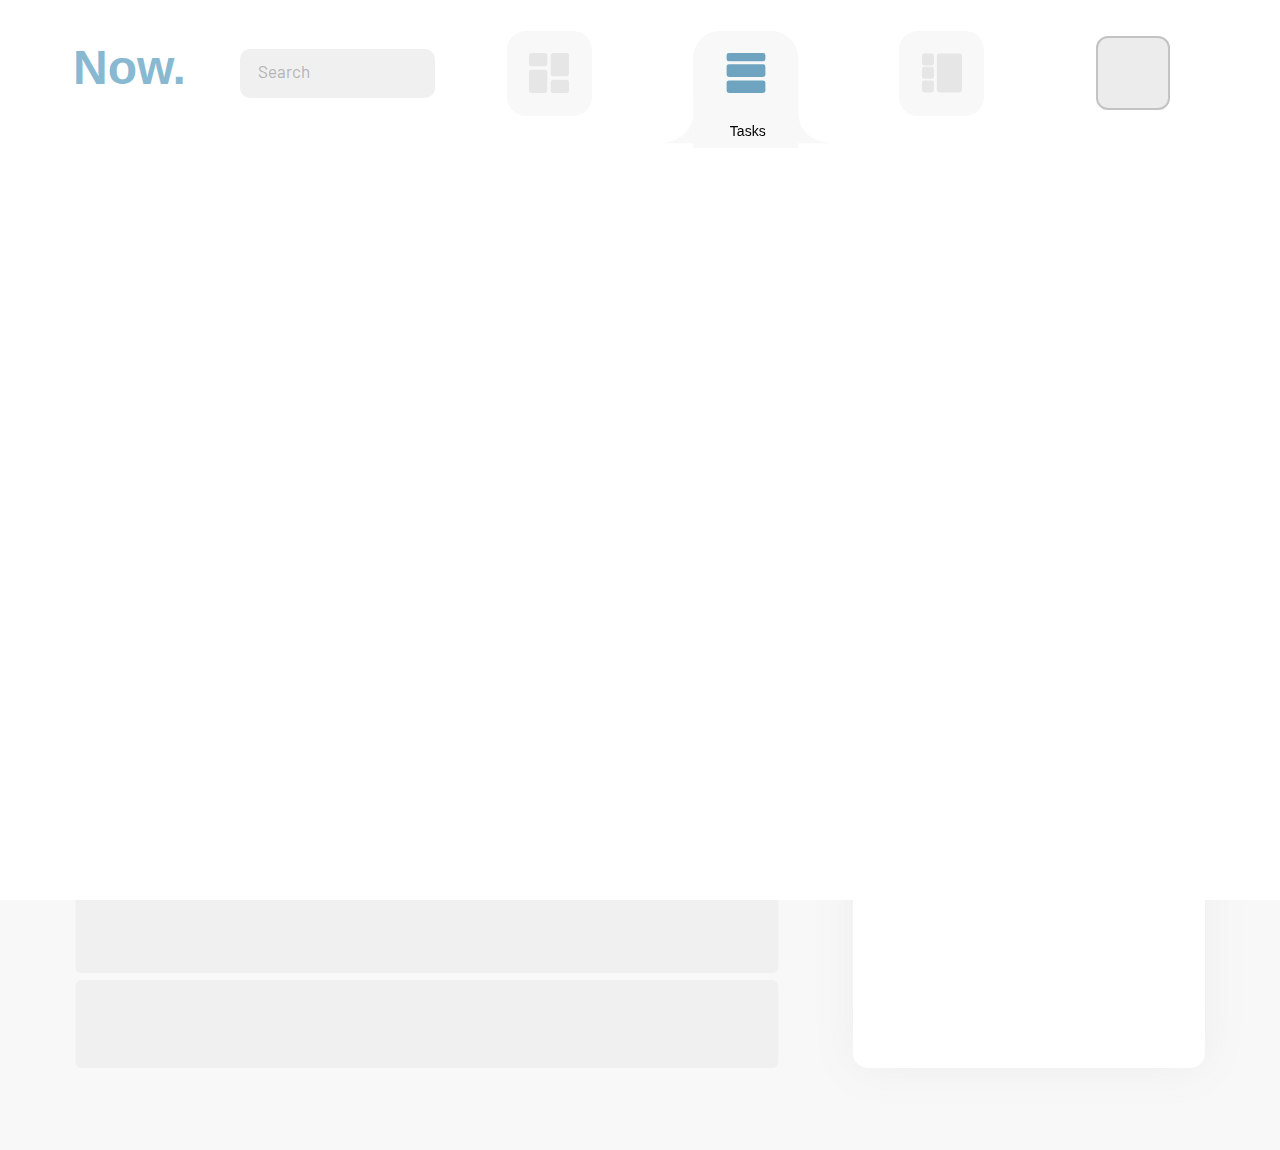
==== tasks.html @ ebd908bd "File system Works?" ====
<!DOCTYPE html>
<html lang="en">
<head>
    <meta charset="UTF-8">
    <meta name="viewport" content="width=device-width, initial-scale=1.0">
    <title>Tasks</title>

    <link rel="stylesheet" href="/public/CSS/tasks.css" type="text/css">
    <link rel="stylesheet" href="https://use.typekit.net/weo2jia.css">
    <link href="https://fonts.googleapis.com/css2?family=Barlow:wght@100;200;300;400;500;600;700;800&display=swap" rel="stylesheet">
</head>
<body>
    
    
    <main>
        <section>
            <div id="pageTopContainer">
                <div id="pageTopContent">
                    <h1 id="companyName">Now.</h1>

                    <input id="searchPage" placeholder="Search">

                    <div id="navIconsGrid">

                        <div id="dashboardIconContainer" onclick="toPage('index')" class="nav-Icons-Containers">
                            <div id="dashboardIcon" class="navIcons"></div>
                        </div>

                        <div id="taskIconContainer" onclick="toPage('tasks')">
                            <svg id="taskIcon" class="navIcons" xmlns="http://www.w3.org/2000/svg" width="65" height="67" viewBox="0 0 65 67"><g transform="translate(-0.435 0.485)"><rect class="a" width="65" height="21" rx="4" transform="translate(0.435 45.515)"/><rect class="a" width="65" height="21" rx="4" transform="translate(0.435 18.515)"/><rect class="a" width="65" height="14" rx="4" transform="translate(0.435 -0.485)"/></g></svg>
                            <img id="invertNav" src="/Imgs/iconsNav/Invert.svg"/>

                            <p id="dashboardNavText">Tasks</p>
                        </div>

                        <div id="remindersIconContainer" onclick="toPage('reminders')" class="nav-Icons-Containers">
                            <img src="/Imgs/iconsNav/Group 28.svg" class="navIcons"/>
                        </div>
                        
                    </div>

                    <div id="userProfile"></div>

                </div>
            </div>
        </section>  


        <section>
            <div id="graySection">
                <div id="grayContent">
                    <div id="title-view-options">
                        <h1 id="mainTitle">Tasks</h1>

                        <div class="task-view-options-cont"></div>

                        <div class="cont-task-add-button">
                            <button class='button-task-add'>
                                <img id="img-plus-icon"  src="https://img.icons8.com/metro/26/000000/plus-math.png"/>
                            </button>
                            <button class="add-Task-Click">Add Task</button>
                        </div>
                    </div>

                    <div id="row1">
                        <div id="mainCardRow1" class="row1">

                            <div id="mainCardRow1ViewOptions">
                                <div></div>
                                <div></div>
                            </div>

                            <div id="userTasks">
                                <div id="taskContainer1">
                                    <h1 id="taskTitle1"><b>Study</b> for my <b>upcoming exam</b></h1>
                                    <div class="task-attachments">
                                        <img src="/Imgs/attach-icons/dark-green.svg" alt="" class="attachment-icon"/>
                                        <p>3</p>
                                    </div>

                                    <div></div>

                                    <div id="taskDue1" class="task-due">Dec. 20</div>
                                    <div class="task-status1"  id="taskstatus1">Done</div>
                                </div>
                                <div id="taskContainer2" class="unfocused-user-task">
                                    <div id="taskTitle2"></div>
                                    <div id="taskDue2"></div>
                                    <div id="taskstatus2"></div>
                                </div>
                                <div id="taskContainer3" class="unfocused-user-task">
                                    <div id="taskTitle3"></div>
                                    <div id="taskDue3"></div>
                                    <div id="taskstatus3"></div>
                                </div>
                                <div id="taskContainer4" class="unfocused-user-task">
                                    <div id="taskTitle4"></div>
                                    <div id="taskDue4"></div>
                                    <div id="taskstatus4"></div>
                                </div>
                                <div id="taskContainer5" class="unfocused-user-task">
                                    <div id="taskTitle5"></div>
                                    <div id="taskDue5"></div>
                                    <div id="taskstatus5"></div>
                                </div>
                                <div id="taskContainer6" class="unfocused-user-task">
                                    <div id="taskTitle6"></div>
                                    <div id="taskDue6"></div>
                                    <div id="taskstatus6"></div>
                                </div>
                                <div id="taskContainer7" class="unfocused-user-task">
                                    <div id="taskTitle7"></div>
                                    <div id="taskDue7"></div>
                                    <div id="taskstatus7"></div>
                                </div>
                                <div id="taskContainer8" class="unfocused-user-task">
                                    <div id="taskTitle8"></div>
                                    <div id="taskDue8"></div>
                                    <div id="taskstatus8"></div>
                                </div>
                            </div>

                        </div>

                        <div id="subCardRow1" class="row1">
                            <div class="user-task-title-container">
                                <h1 id="userSelectedTaskTitle">Study for my upcoming exam</h1>
                            </div>


                            <h1 id="userSelectedTaskDesc">Description</h1>
                            <div class="user-task-desc-container">
                                <p>Study for math exam, 12/11/20. Mix of multiple choice 
                                    and some writing. Must show all work, clearly 
                                    visible and legible. 
                                    <br> <br>
                                    The quizlet is older 
                                    and might not have all content. Reference the 
                                    Desmos for examples and pointers. Textbook is current.
                                </p>
                            </div>


                            <h1 id="userSelectedTaskAttach">Attachments</h1>
                            <div id="user-task-attachments">
                                
                            </div>
                        </div>
                    </div>

                </div>
            </div>
        </section>   
    </main>

    <div class="curtain-transition">
        <div class="loading-for-user"></div>
    </div>

</body>
<script src="/public/JS/tasks.js"></script>
</html>
---- public/CSS/tasks.css ----
#pageTopContainer {
    top: 10px;
    left: 10px;
    right: 10px;

    width: 100%;
    height: 130px;
}

#pageTopContent {
    position: relative;

    left: 65px;

    width: calc(100% - 130px);
    height: 100%;

    display: grid;
    grid-template-columns: 1fr 1.3fr 4fr 1fr;
    grid-template-rows: 1fr;
    grid-column-gap: 20px;
    grid-row-gap: 0px;
}

#pageTopContent > h1 {
    font-family: brandon-grotesque, sans-serif;
    font-size: 48px;

    color: #89B9D1;

    grid-area: 1 / 1 / 2 / 2;
}
::placeholder { /* Chrome, Firefox, Opera, Safari 10.1+ */
    color: #B4B4B4;
    opacity: 1; /* Firefox */

    font-size: 17px;
  }
#searchPage {
    font-family: 'Barlow', sans-serif;
    grid-area: 1 / 2 / 2 / 3;

    margin: auto;

    background: #F0F0F0 0% 0% no-repeat padding-box;
    border-radius: 10px;
    border: none;

    color: #B4B4B4;

    height: 47px;
    width: 100%;

    text-indent: 1rem;
}
#searchPage:focus {
    transition: 0.02s ease-in-out;
    border: #b4b4b4 solid 2px;
    outline: none;
}

#navIconsGrid {
    grid-area: 1 / 3 / 2 / 4;
    margin: auto;

    height: 100%;
    width: 100%;

    display: grid;

    grid-template-columns: repeat(3, 1fr);
    grid-template-rows: 1fr;
    grid-column-gap: 0px;
    grid-row-gap: 0px;
}

#navIconsGrid > div {
    height: 85px;
    background-color: #F8F8F8;

}
.nav-Icons-Containers {
    margin: auto;
    border-radius: 19px;
    width: 85px;
}
.navIcons {
    position: relative;
    left: 50%;
    top: 50%;
    transform: translate(-50%, -50%);

    width: calc(100% - 45px);
    height: calc(100% - 45px);

    z-index: 2;

    transition: cubic-bezier(.31, .05, .98, .94) 0.3s;
}
#invertNav {
    position: relative;
    left: 50%;
    bottom: 39px;
    transform: translateX(-50%);

    height: 163%;
    width: 163%;
    z-index: -1;
}
#taskIconContainer {
    margin: auto;
    width: 105px ;
    border-radius: 27px;
}
#taskIcon {
    fill: #6ea4bf;
}
#dashboardNavText {
    position: relative;

    top: -108px;
    left: 50%;
    transform: translateX(-15%);

    font-family: brandon-grotesque, sans-serif;
    font-weight: 500;
    font-size: 14px;

    z-index: 2;
}
#dashboardIcon {
    background-image: url("data:image/svg+xml,%3Csvg xmlns='http://www.w3.org/2000/svg' width='40' height='40' viewBox='0 0 67.459 67.459'%3E%3Cdefs%3E%3Cstyle%3E.a%7Bfill:%23E6E6E6;%7D%3C/style%3E%3C/defs%3E%3Cg transform='translate(0 0)'%3E%3Cpath class='a' d='M26,0H4.919A4.924,4.924,0,0,0,0,4.919V17.567a4.924,4.924,0,0,0,4.919,4.919H26a4.924,4.924,0,0,0,4.919-4.919V4.919A4.924,4.924,0,0,0,26,0Zm0,0' transform='translate(0 0)'/%3E%3Cpath class='a' d='M26,213.332H4.919A4.924,4.924,0,0,0,0,218.251v29.513a4.924,4.924,0,0,0,4.919,4.919H26a4.924,4.924,0,0,0,4.919-4.919V218.251A4.924,4.924,0,0,0,26,213.332Zm0,0' transform='translate(0 -185.224)'/%3E%3Cpath class='a' d='M303.332,341.332H282.251a4.924,4.924,0,0,0-4.919,4.919V358.9a4.924,4.924,0,0,0,4.919,4.919h21.081a4.924,4.924,0,0,0,4.919-4.919V346.251A4.924,4.924,0,0,0,303.332,341.332Zm0,0' transform='translate(-240.792 -296.359)'/%3E%3Cpath class='a' d='M303.332,0H282.251a4.924,4.924,0,0,0-4.919,4.919V34.432a4.924,4.924,0,0,0,4.919,4.919h21.081a4.924,4.924,0,0,0,4.919-4.919V4.919A4.924,4.924,0,0,0,303.332,0Zm0,0' transform='translate(-240.792 0)'/%3E%3C/g%3E%3C/svg%3E");}

#dashboardIconContainer:hover {
    cursor: pointer;
    box-shadow: inset 0 -100px 0 0 #89B9D1;
    color: #fff;
}
#dashboardIconContainer {
    transition: cubic-bezier(.31, .05, .98, .94) 0.3s;
    box-shadow: inset 0 0 0 0 #ffffff;
}
#remindersIconContainer:hover {
    cursor: pointer;
    box-shadow: inset 0 -100px 0 0 #89B9D1;
    color: #fff;
}
#remindersIconContainer {
    transition: cubic-bezier(.31, .05, .98, .94) 0.3s;
    box-shadow: inset 0 0 0 0 #ffffff;
}


#userProfile {
    grid-area: 1 / 4 / 2 / 5;
    margin: auto;

    width: 70px;
    height: 70px;

    background-color: #ececec;
    border-radius: 12px;
    border: #C3C3C3 solid 2px;
}

#graySection {
    position: absolute;

    top: 150px;
    left: 0;

    width: 100%;
    height: 1000px;

    background-color: #F8F8F8;
}

#grayContent {
    position: relative;

    top: 10px;
    left: 10px;
    right: 10px;
    bottom: 10px;

    width: calc(100% - 20px);
    height: calc(100% - 20px);

    display: grid;
    grid-template-columns: 1fr;
    grid-template-rows: 1fr 6fr 0.3fr;
    grid-column-gap: 0px;
    grid-row-gap: 35px;
}

#grayContent > div > h1 {
    font-family: bely-display, sans-serif;
    font-size: 38px;
    font-weight: lighter;

    color: #404040;

    margin: auto auto 20px 0;
}

#title-view-options {
    position: relative;
    grid-area: 1 / 1 / 2 / 2;
    display: grid;
    grid-template-columns: 1fr 1fr 1fr;
    grid-template-rows: 1fr;
    grid-column-gap: 0px;
    grid-row-gap: 0px;
    left: 65px;
    width: calc(100% - 132px);
}
.cont-task-add-button {
    margin: auto 5px auto auto;

   height: 40px;
   width: 40px;
 
 }
 .button-task-add:hover {
   cursor: pointer;
   box-shadow: 0px 0px 10px #94949434;
 }
 
 .button-task-add {
    /* margin: auto; */
    position: absolute;
    right: 0px;
    width: 40px;
    height: 40px;

    border-radius: 5px;

    background-color: #e6e6e6;
    outline: none;
    border: 1px solid #c0c0c0;

    z-index: 3;
 }
 .button-task-add:focus {
     outline: none;
 }
 .add-Task-Click{
     filter: opacity(0);
    top: 42px;
    right: 0px;
    width: 90px;
    position: absolute;
    height: 40px;
    /* margin: auto 10px auto auto; */
    color: #A7A7A7;
    background-color: #f5f5f5;
    border: 2px solid #cfcfcf;
    border-radius: 8px;

    font-family: 'Barlow', sans-serif;
    font-weight: 400;
    transition: cubic-bezier(.31, .05, .98, .94) 0.1s;
    outline: none;
}
.add-Task-Click:hover {
    cursor: pointer;
    box-shadow: 2px 3px 19px #0000001f;
}
.add-Task-Click:active {
    outline: none;

    box-shadow: 0px 1px 19px #0000000D;

    transform: translateY(2px);
    transition: cubic-bezier(.31, .05, .98, .94) 0.1s;
}
 #img-plus-icon {
    position: absolute;
    right: 5px;
    top: 50%;
    margin-top: -13px;
 }

#row1 > div {
    border-radius: 15px;
    background-color: #ffffff;
}
#row1 {
    grid-area: 2 / 1 / 3 / 2;
    position: absolute;

    display: grid;
    grid-template-columns: 2fr 1fr;
    grid-template-rows: 1fr;
    grid-column-gap: 75px;
    grid-row-gap: 0px;

    left: 65px;

    width: calc(100% - 130px);
    height: 100%;

    min-height: 0;
    min-width: 0;
}




#mainCardRow1 {
    grid-area: 1 / 1 / 2 / 2;
    width: 100%;
    height: 100%;

    min-height: 0;
    min-width: 0;

    background-color: #ffffff00 !important;

    display: grid;
    grid-template-columns: 1fr;
    grid-template-rows: 1fr;
    grid-column-gap: 0px;
    grid-row-gap: 0px;

    transition: cubic-bezier(.31, .05, .98, .94) 0.2s;
}
#subCardRow1 {
    box-shadow: 0px 0px 45px rgba(119, 119, 119, 0.082);
}
#row2 > div:hover {
    box-shadow: 2px 3px 18px rgba(119, 119, 119, 0.124);
}
#row3 > div:hover {
    box-shadow: 2px 3px 18px rgba(119, 119, 119, 0.124);
}

#row1 > div > h1 {

    font-family: bely-display, sans-serif;
    font-size: 27px;
    font-weight: lighter;

    color: #404040;

}

/*user task css management*/

#userTasks {
    grid-area: 1 / 1 / 1 / 1;

    display: grid;
    grid-template-columns: 1fr;
    grid-template-rows: repeat(8, 1fr);
    grid-column-gap: 0px;
    grid-row-gap: 7px;

    position: relative;

    left: 50%;
    transform: translateX(-50%);

    width: 100%;
    height: 100%;

    min-height: 0;
    min-width: 0;
}
/*user task container: */
#userTasks > div {

    display: grid;
    grid-template-columns: 4fr 1fr 2fr 1.5fr 2fr;
    grid-template-rows: 1fr;
    grid-column-gap: 0px;
    grid-row-gap: 0px;


    border-radius: 6px;

}
/*user task container not focused */
.unfocused-user-task {

    background-color: #F0F0F0;

}


#taskContainer1 {
    width: 100%;
    height: 100%;

    min-height: 0;
    min-width: 0;

    background-color: rgb(196, 226, 196);
}
#taskContainer1 > h1 {
    font-family: 'Barlow', sans-serif;
    font-weight: 500;
    font-size: 18px;

    margin: auto;
    margin-left: 30px;

    color: #555555;
} 
#taskContainer1 > div{
    font-family: 'Barlow', sans-serif;


    min-height: 0;
    min-width: 0;
}
.task-due {
    font-weight: 600;
    color: rgb(88, 150, 88);
    margin: auto 25px auto auto;
    text-decoration: underline solid 1px rgba(88, 150, 88, 0.322);
}
.task-due:hover {
    cursor: pointer;
    transition: cubic-bezier(.31, .05, .98, .94) 0.1s;
    text-decoration: underline solid 1px rgb(88, 150, 88);
}
.task-status1 {
    margin: auto;
    height: 100%;
    width: 100%;
    background-color: #d2e8d2;

    text-align: center;
    vertical-align: middle;
    line-height: 90px; 

    border-radius: 3px;

    font-weight: 700;

    color: rgb(137, 185, 137);
}
.task-attachments {
    height: 100%;
    width: 100%;

    display: grid;
    grid-template-columns: 1fr 1fr;
    grid-template-rows: 1fr;
}
/*file icon*/
.attachment-icon {
    grid-area: 1 / 1 / 2 / 2;
    margin: 30.8px auto auto auto;
    width: 30px;

}
.task-attachments > p{
    margin: auto auto auto auto;
    grid-area: 1 / 2 / 2 / 3;

    font-weight: 600;

    color: rgb(88, 150, 88);
}
.task-attachments > p:hover, .attachment-icon:hover {
    cursor: pointer;
    transition: cubic-bezier(.31, .05, .98, .94) 0.1s;
    text-decoration: underline solid 1px rgb(88, 150, 88);
}

#subCardRow1 {
    grid-area: 1 / 2 / 2 / 3;
    width: 100%;
    margin-top: 0;

    display: grid;
    grid-template-columns: 1fr;
    grid-template-rows: auto 1fr 2fr 1fr 1fr;
    grid-column-gap: 0px;
    grid-row-gap: 10px;

    transition: cubic-bezier(.31, .05, .98, .94) 0.2s;
}



#row2 {
    position: relative;

    display: grid;
    grid-template-columns: 1fr 2fr;
    grid-template-rows: 1fr;
    grid-column-gap: 35px;
    grid-row-gap: 0px;

    left: 65px;

    width: calc(100% - 130px);
    height: 100%;
}
.user-task-title-container {

    padding: 30px 0 5px 0px;

    width: 100%;
    height: 100%;

    border-radius: 15px 15px 0 0;
    background-color: rgb(196, 226, 196);
}
#userSelectedTaskTitle {
    margin: 10px auto auto 30px;
    font-family: bely-display, sans-serif;
    font-size: 27px;
    font-weight: lighter;

    color: #292929;
}
#subCardRow1 > h1 {
    margin-left:  30px;
    color: #5A5A5A !important;
    font-size: 21px !important;
}
#userSelectedTaskDesc {
    margin-top: 60px !important;

    font-size: 20px !important;
    color: #5A5A5A !important;
}
.user-task-desc-container {
    font-family: 'Barlow', sans-serif;
    font-size: 18px;
    font-weight: 400;

    margin: 0 35px 0 30px;
}
.user-task-desc-container > p {
    margin: -30px 0 0 0;
    color: #5A5A5A !important;

    letter-spacing: 0.01rem;
}


.curtain-transition {
    position: absolute;
    bottom: 0;
    left: 0;

    height: calc(100% - 148px);
    width: 100%;

    background-color: white;

    z-index: 2;

    filter: opacity(1);
}
@keyframes height {
    from {height: 0; filter: opacity(0.25);}
    to {height: calc(100% - 148px); filter: opacity(1);}
}
@keyframes heightReverse {
    from {height: calc(100% - 148px); filter: opacity(1);}
    to {height: 0; filter: opacity(0);}
}

@keyframes heightInd {
    from {height: 50%; width: 50%; bottom: -240px;}
    to {height: 163%; width: 163%; bottom: 39px;}
}
@keyframes heightReverseInd {
    from {height: 163%; width: 163%; bottom: 39px;}
    to {height: 50%; width: 50%; bottom: -240px;}
}
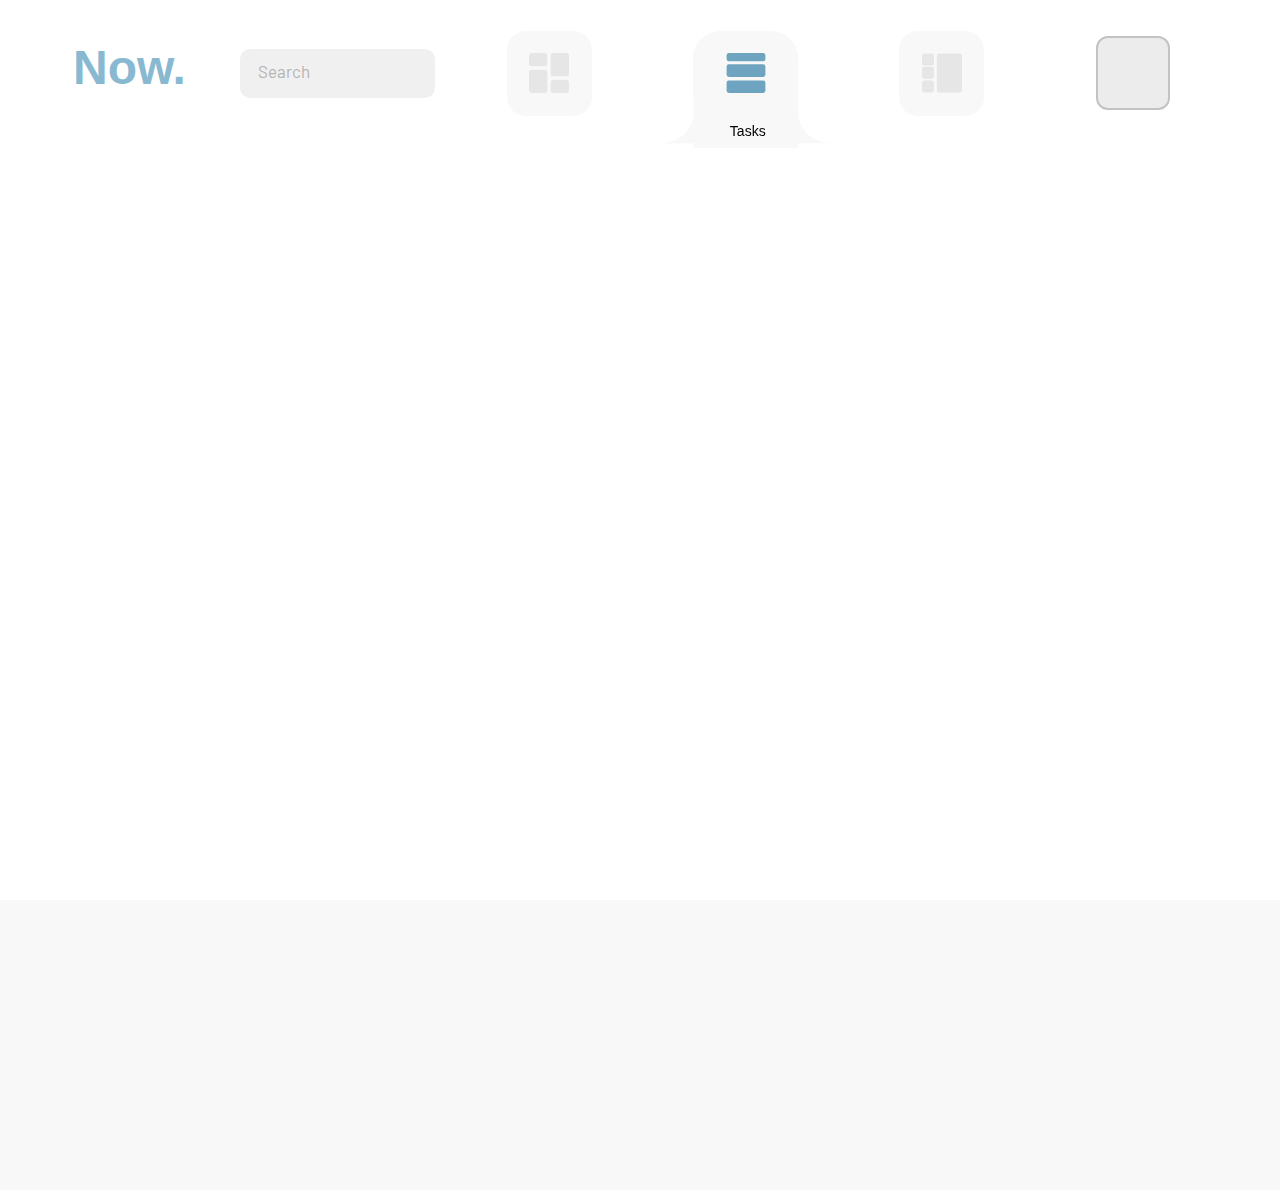
==== commit a03a813a: "Middle" ====
--- a/tasks.html
+++ b/tasks.html
@@ -5,7 +5,7 @@
     <meta name="viewport" content="width=device-width, initial-scale=1.0">
     <title>Tasks</title>
 
-    <link rel="stylesheet" href="/public/CSS/tasks.css" type="text/css">
+    <link rel="stylesheet" href="public/CSS/tasks.css" type="text/css">
     <link rel="stylesheet" href="https://use.typekit.net/weo2jia.css">
     <link href="https://fonts.googleapis.com/css2?family=Barlow:wght@100;200;300;400;500;600;700;800&display=swap" rel="stylesheet">
 </head>
@@ -16,7 +16,7 @@
         <section>
             <div id="pageTopContainer">
                 <div id="pageTopContent">
-                    <h1 id="companyName">Now.</h1>
+                    <h1 onclick="clearHtmlReset()" id="companyName">Now.</h1>
 
                     <input id="searchPage" placeholder="Search">
 
@@ -28,13 +28,13 @@
 
                         <div id="taskIconContainer" onclick="toPage('tasks')">
                             <svg id="taskIcon" class="navIcons" xmlns="http://www.w3.org/2000/svg" width="65" height="67" viewBox="0 0 65 67"><g transform="translate(-0.435 0.485)"><rect class="a" width="65" height="21" rx="4" transform="translate(0.435 45.515)"/><rect class="a" width="65" height="21" rx="4" transform="translate(0.435 18.515)"/><rect class="a" width="65" height="14" rx="4" transform="translate(0.435 -0.485)"/></g></svg>
-                            <img id="invertNav" src="/Imgs/iconsNav/Invert.svg"/>
+                            <img id="invertNav" src="Imgs/iconsNav/Invert.svg"/>
 
                             <p id="dashboardNavText">Tasks</p>
                         </div>
 
                         <div id="remindersIconContainer" onclick="toPage('reminders')" class="nav-Icons-Containers">
-                            <img src="/Imgs/iconsNav/Group 28.svg" class="navIcons"/>
+                            <img src="Imgs/iconsNav/Group 28.svg" class="navIcons"/>
                         </div>
                         
                     </div>
@@ -71,80 +71,54 @@
                             </div>
 
                             <div id="userTasks">
-                                <div id="taskContainer1">
+
+                                <div id="taskContainer1" class="task-Conts">
                                     <h1 id="taskTitle1"><b>Study</b> for my <b>upcoming exam</b></h1>
                                     <div class="task-attachments">
-                                        <img src="/Imgs/attach-icons/dark-green.svg" alt="" class="attachment-icon"/>
+                                        <img src="Imgs/attach-icons/dark-green.svg" alt="" class="attachment-icon"/>
                                         <p>3</p>
                                     </div>
-
                                     <div></div>
-
                                     <div id="taskDue1" class="task-due">Dec. 20</div>
-                                    <div class="task-status1"  id="taskstatus1">Done</div>
-                                </div>
-                                <div id="taskContainer2" class="unfocused-user-task">
-                                    <div id="taskTitle2"></div>
-                                    <div id="taskDue2"></div>
-                                    <div id="taskstatus2"></div>
-                                </div>
-                                <div id="taskContainer3" class="unfocused-user-task">
-                                    <div id="taskTitle3"></div>
-                                    <div id="taskDue3"></div>
-                                    <div id="taskstatus3"></div>
-                                </div>
-                                <div id="taskContainer4" class="unfocused-user-task">
-                                    <div id="taskTitle4"></div>
-                                    <div id="taskDue4"></div>
-                                    <div id="taskstatus4"></div>
-                                </div>
-                                <div id="taskContainer5" class="unfocused-user-task">
-                                    <div id="taskTitle5"></div>
-                                    <div id="taskDue5"></div>
-                                    <div id="taskstatus5"></div>
-                                </div>
-                                <div id="taskContainer6" class="unfocused-user-task">
-                                    <div id="taskTitle6"></div>
-                                    <div id="taskDue6"></div>
-                                    <div id="taskstatus6"></div>
-                                </div>
-                                <div id="taskContainer7" class="unfocused-user-task">
-                                    <div id="taskTitle7"></div>
-                                    <div id="taskDue7"></div>
-                                    <div id="taskstatus7"></div>
-                                </div>
-                                <div id="taskContainer8" class="unfocused-user-task">
-                                    <div id="taskTitle8"></div>
-                                    <div id="taskDue8"></div>
-                                    <div id="taskstatus8"></div>
+                                    <div class="task-status1"  id="taskstatus1" style="background-color:#d2e8d2 ;">Done</div>
                                 </div>
                             </div>
+
 
                         </div>
 
                         <div id="subCardRow1" class="row1">
                             <div class="user-task-title-container">
-                                <h1 id="userSelectedTaskTitle">Study for my upcoming exam</h1>
+                                <h1 id="userSelectedTaskTitle" contenteditable="true">Add a title...</h1>
                             </div>
 
 
                             <h1 id="userSelectedTaskDesc">Description</h1>
                             <div class="user-task-desc-container">
-                                <p>Study for math exam, 12/11/20. Mix of multiple choice 
-                                    and some writing. Must show all work, clearly 
-                                    visible and legible. 
-                                    <br> <br>
-                                    The quizlet is older 
-                                    and might not have all content. Reference the 
-                                    Desmos for examples and pointers. Textbook is current.
-                                </p>
+                                <p id="clientDesc-Task" contenteditable="true">...</p>
                             </div>
 
 
-                            <h1 id="userSelectedTaskAttach">Attachments</h1>
-                            <div id="user-task-attachments">
-                                
+                            <h1 id="userSelectedTaskAttach">Attachments
+                                <div id="user-task-attachments">
+                                    <div class="user-attachment-markAll"></div>
+                                </div>
+                            </h1>
+
+                            <div class="other-client-options">
+                                <h1>Other options</h1>
+                                <div></div>
+                                <h1 id="dueDateBox">Due date:
+                                    <div id="dueDate" contenteditable="true">Dec. 25</div>
+                                </h1>
+                                <div id="status-box">
+                                    <div id="upcoming" class="tagged-status">Upcoming</div>
+                                    <div id="Doing">Doing</div>
+                                    <div id="Done">Done</div>
+                                </div>
                             </div>
+
+
                         </div>
                     </div>
 
@@ -158,5 +132,5 @@
     </div>
 
 </body>
-<script src="/public/JS/tasks.js"></script>
+<script src="public/JS/tasks.js"></script>
 </html>--- a/public/CSS/tasks.css
+++ b/public/CSS/tasks.css
@@ -173,7 +173,7 @@
     left: 0;
 
     width: 100%;
-    height: 1000px;
+    height: 1040px;
 
     background-color: #F8F8F8;
 }
@@ -249,7 +249,7 @@
  }
  .add-Task-Click{
      filter: opacity(0);
-    top: 42px;
+    top: 45px;
     right: 0px;
     width: 90px;
     position: absolute;
@@ -329,6 +329,7 @@
     transition: cubic-bezier(.31, .05, .98, .94) 0.2s;
 }
 #subCardRow1 {
+    height: 100%;
     box-shadow: 0px 0px 45px rgba(119, 119, 119, 0.082);
 }
 #row2 > div:hover {
@@ -381,7 +382,12 @@
 
 
     border-radius: 6px;
-
+    transition: ease 0.4s;
+}
+#userTasks > div:hover {
+    transition: ease 0.4s;
+    cursor: pointer;
+    box-shadow: 1px 1px 10px rgba(65, 65, 65, 0.199);
 }
 /*user task container not focused */
 .unfocused-user-task {
@@ -389,7 +395,9 @@
     background-color: #F0F0F0;
 
 }
-
+.task-Conts {
+    background-color: #F0F0F0;
+}
 
 #taskContainer1 {
     width: 100%;
@@ -398,9 +406,9 @@
     min-height: 0;
     min-width: 0;
 
-    background-color: rgb(196, 226, 196);
-}
-#taskContainer1 > h1 {
+    background-color: #f0f0f0;
+}
+.task-Conts > h1 {
     font-family: 'Barlow', sans-serif;
     font-weight: 500;
     font-size: 18px;
@@ -410,7 +418,7 @@
 
     color: #555555;
 } 
-#taskContainer1 > div{
+.task-Conts > div{
     font-family: 'Barlow', sans-serif;
 
 
@@ -476,19 +484,54 @@
 #subCardRow1 {
     grid-area: 1 / 2 / 2 / 3;
     width: 100%;
-    margin-top: 0;
+    margin-top: 60px;
+    opacity: 0;
 
     display: grid;
     grid-template-columns: 1fr;
-    grid-template-rows: auto 1fr 2fr 1fr 1fr;
+    grid-template-rows: auto 0.7fr 1fr 1fr 1fr;
     grid-column-gap: 0px;
     grid-row-gap: 10px;
 
-    transition: cubic-bezier(.31, .05, .98, .94) 0.2s;
-}
-
-
-
+    transition: cubic-bezier(.31, .05, .98, .94) 0.4s;
+}
+
+.other-client-options {
+    display: grid;
+    grid-template-columns: 1fr 1fr;
+    grid-template-rows: 1fr 1fr;
+}
+.other-client-options > h1 {
+    font-family: bely-display, sans-serif;
+    font-weight: lighter;
+    font-size: 21px;
+
+    color: #5A5A5A;
+
+    margin: auto auto auto 30px;
+}
+#dueDateBox {
+    margin: 0px auto auto 40px;
+    font-family: 'Barlow', sans-serif;
+    font-weight: 600;
+    font-size: 19px;
+    color: #414141;
+}
+#dueDateBox > div {
+    margin-top: 9px;
+    font-size: 16px;
+    font-weight: 400;
+}
+#dueDateBox >div:focus {
+    padding: 4px;
+}
+#status-box {
+    margin: auto;
+    font-family: 'Barlow', sans-serif;
+}
+#upcoming {
+    background-color: orange;
+}
 #row2 {
     position: relative;
 
@@ -511,7 +554,7 @@
     height: 100%;
 
     border-radius: 15px 15px 0 0;
-    background-color: rgb(196, 226, 196);
+    background-color: #e6deba;
 }
 #userSelectedTaskTitle {
     margin: 10px auto auto 30px;
@@ -519,8 +562,20 @@
     font-size: 27px;
     font-weight: lighter;
 
-    color: #292929;
-}
+    color: #a59b72;
+
+    width: calc(100% - 70px);
+
+    border-radius: 4px;
+}
+#userSelectedTaskTitle:focus {
+    outline: none;
+    border: #a59b72 solid;
+    padding: 3px;
+}
+#userSelectedTaskTitle > div, #userSelectedTaskTitle > div > br {
+    display: none;
+} 
 #subCardRow1 > h1 {
     margin-left:  30px;
     color: #5A5A5A !important;
@@ -538,12 +593,20 @@
     font-weight: 400;
 
     margin: 0 35px 0 30px;
+
 }
 .user-task-desc-container > p {
     margin: -30px 0 0 0;
     color: #5A5A5A !important;
 
     letter-spacing: 0.01rem;
+
+
+    height: 100%;
+    border-radius: 6px;
+    border: solid 2px #dedede;
+    text-indent: 0.6em;
+    line-height: 40px;
 }
 
 
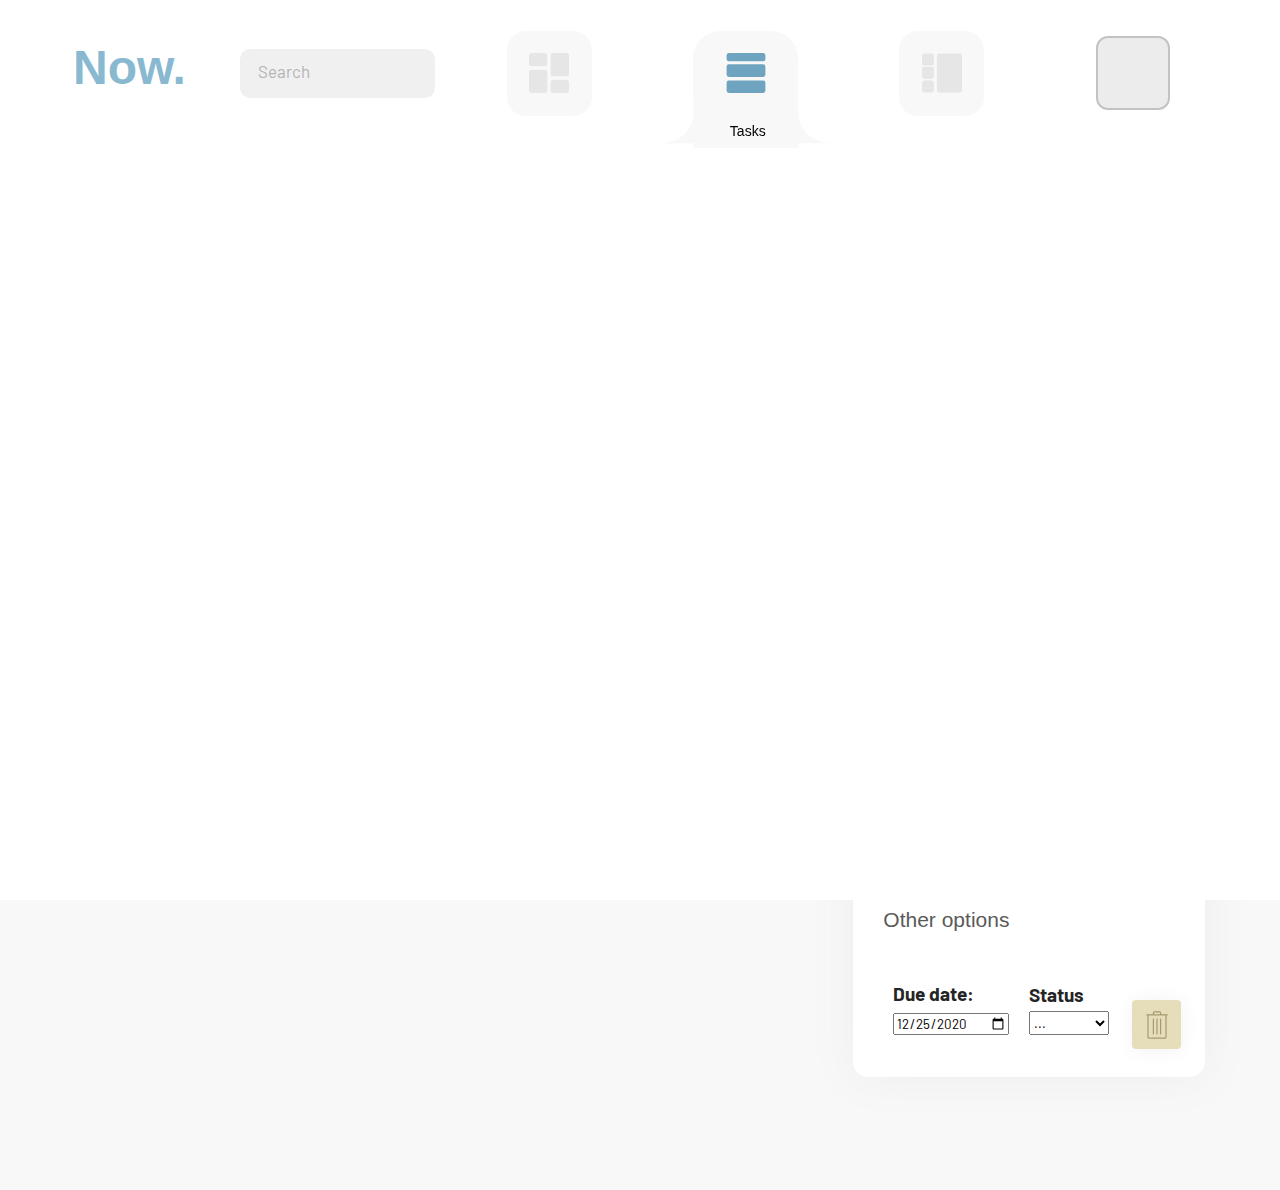
==== commit 23bc9168: "Cleaned up everything. No bugs, really." ====
--- a/tasks.html
+++ b/tasks.html
@@ -4,7 +4,8 @@
     <meta charset="UTF-8">
     <meta name="viewport" content="width=device-width, initial-scale=1.0">
     <title>Tasks</title>
-
+    <link href="https://unpkg.com/filepond/dist/filepond.css" rel="stylesheet">
+    <link href="https://unpkg.com/filepond-plugin-image-preview/dist/filepond-plugin-image-preview.css" rel="stylesheet">
     <link rel="stylesheet" href="public/CSS/tasks.css" type="text/css">
     <link rel="stylesheet" href="https://use.typekit.net/weo2jia.css">
     <link href="https://fonts.googleapis.com/css2?family=Barlow:wght@100;200;300;400;500;600;700;800&display=swap" rel="stylesheet">
@@ -54,16 +55,17 @@
 
                         <div class="task-view-options-cont"></div>
 
-                        <div class="cont-task-add-button">
-                            <button class='button-task-add'>
-                                <img id="img-plus-icon"  src="https://img.icons8.com/metro/26/000000/plus-math.png"/>
-                            </button>
-                            <button class="add-Task-Click">Add Task</button>
-                        </div>
                     </div>
 
                     <div id="row1">
                         <div id="mainCardRow1" class="row1">
+
+                            <div class="cont-task-add-button">
+                                <button class='button-task-add'>
+                                    <img id="img-plus-icon"  src="https://img.icons8.com/metro/26/000000/plus-math.png"/>
+                                </button>
+                                <button class="add-Task-Click">Add Task</button>
+                            </div>
 
                             <div id="mainCardRow1ViewOptions">
                                 <div></div>
@@ -72,11 +74,10 @@
 
                             <div id="userTasks">
 
-                                <div id="taskContainer1" class="task-Conts">
-                                    <h1 id="taskTitle1"><b>Study</b> for my <b>upcoming exam</b></h1>
+                                <div id="taskContainer1" class="task-Conts" style="filter: opacity(0);">
+                                    <h1 id="taskTitle1"></h1>
                                     <div class="task-attachments">
-                                        <img src="Imgs/attach-icons/dark-green.svg" alt="" class="attachment-icon"/>
-                                        <p>3</p>
+                                        <img class="attachment-icon" src="https://img.icons8.com/material-outlined/24/000000/link--v1.png"/>                                        <p>3</p>
                                     </div>
                                     <div></div>
                                     <div id="taskDue1" class="task-due">Dec. 20</div>
@@ -94,27 +95,48 @@
 
 
                             <h1 id="userSelectedTaskDesc">Description</h1>
-                            <div class="user-task-desc-container">
-                                <p id="clientDesc-Task" contenteditable="true">...</p>
-                            </div>
+                            <p id="clientDesc-Task" contenteditable="true">...</p>
+
 
 
                             <h1 id="userSelectedTaskAttach">Attachments
                                 <div id="user-task-attachments">
                                     <div class="user-attachment-markAll"></div>
                                 </div>
+                                <div id="file-upload-container">
+                                    <form action="upload.php" method="post" enctype="multipart/form-data">
+                                        Select image to upload:
+                                        <input type="file" name="fileToUpload" id="fileToUpload">
+                                        <input type="submit" value="Upload Image" name="submit">
+                                      </form>
+                                    <!--<input id="filePondAttatchments" type="file" class="filepond" multiple data-max-files="3">-->
+                                </div>
+                                <div class="upload-icon-container" onmouseenter="animateUploadButton('yes')" onmouseleave="animateUploadButton('no')">
+                                    <svg id="upload-icon" xmlns="http://www.w3.org/2000/svg" x="0px" y="0px"width="24" height="24"viewBox="0 0 172 172"style=" fill:#000000;"><g fill="none" fill-rule="nonzero" stroke="none" stroke-width="1" stroke-linecap="butt" stroke-linejoin="miter" stroke-miterlimit="10" stroke-dasharray="" stroke-dashoffset="0" font-family="none" font-weight="none" font-size="none" text-anchor="none" style="mix-blend-mode: normal"><path d="M0,172v-172h172v172z" fill="none"></path><g fill="#a59b72"><path d="M86,20.99609l-50.67057,50.67057l10.75,10.75l32.75391,-32.75391v100.83724h14.33333v-100.83724l32.7539,32.75391l10.75,-10.75z"></path></g></g></svg>                                
+                                </div>
                             </h1>
 
                             <div class="other-client-options">
                                 <h1>Other options</h1>
                                 <div></div>
-                                <h1 id="dueDateBox">Due date:
-                                    <div id="dueDate" contenteditable="true">Dec. 25</div>
-                                </h1>
+                                <div id="dueDateBox">
+                                    <h1>Due date:</h1>
+                                    <input type="date" id="dueDate" value="2020-12-25"></input>
+                                </div>
                                 <div id="status-box">
-                                    <div id="upcoming" class="tagged-status">Upcoming</div>
-                                    <div id="Doing">Doing</div>
-                                    <div id="Done">Done</div>
+                                    <h1>Status</h1>
+                                    <select name="status" id="select-status">
+                                        <option id="...">...</option>
+                                        <option id="upcoming" class="tagged-status">Upcoming</option>
+                                        <option id="Doing">Doing</option>
+                                        <option id="Done">Done</option>
+                                    </select>
+                                </div>
+                                <div class="taskManagement-box">
+                                    <div class="trash-task-icon-container">
+                                        <svg id="trash-can-icon" xmlns="http://www.w3.org/2000/svg" x="0px" y="0px"width="30" height="30"viewBox="0 0 172 172"style=" fill:#000000;"><g fill="none" fill-rule="nonzero" stroke="none" stroke-width="1" stroke-linecap="butt" stroke-linejoin="miter" stroke-miterlimit="10" stroke-dasharray="" stroke-dashoffset="0" font-family="none" font-weight="none" font-size="none" text-anchor="none" style="mix-blend-mode: normal"><path d="M0,172v-172h172v172z" fill="none"></path><g fill="#a59b72"><path d="M72.24,6.88c-5.66037,0 -10.32,4.65964 -10.32,10.32v6.88h-26.98922c-0.19315,-0.03228 -0.3887,-0.04802 -0.58453,-0.04703c-0.16665,0.00361 -0.33282,0.01933 -0.49719,0.04703h-6.32906c-1.24059,-0.01754 -2.39452,0.63425 -3.01993,1.7058c-0.62541,1.07155 -0.62541,2.39684 0,3.46839c0.62541,1.07155 1.77935,1.72335 3.01993,1.7058h3.44v123.84c0,5.66037 4.65963,10.32 10.32,10.32h89.44c5.66037,0 10.32,-4.65963 10.32,-10.32v-123.84h3.44c1.24059,0.01754 2.39452,-0.63425 3.01993,-1.7058c0.62541,-1.07155 0.62541,-2.39684 0,-3.46839c-0.62541,-1.07155 -1.77935,-1.72335 -3.01993,-1.7058h-6.30219c-0.37149,-0.0614 -0.75054,-0.0614 -1.12203,0h-26.97578v-6.88c0,-5.66036 -4.65963,-10.32 -10.32,-10.32zM72.24,13.76h27.52c1.90763,0 3.44,1.53236 3.44,3.44v6.88h-34.4v-6.88c0,-1.90764 1.53237,-3.44 3.44,-3.44zM37.84,30.96h26.94219c0.37149,0.0614 0.75054,0.0614 1.12203,0h40.15797c0.37149,0.0614 0.75054,0.0614 1.12203,0h26.97578v123.84c0,1.90763 -1.53237,3.44 -3.44,3.44h-89.44c-1.90763,0 -3.44,-1.53237 -3.44,-3.44zM65.30625,48.11297c-1.89722,0.02966 -3.41223,1.58976 -3.38625,3.48703v86c-0.01754,1.24059 0.63425,2.39452 1.7058,3.01993c1.07155,0.62541 2.39684,0.62541 3.46839,0c1.07155,-0.62541 1.72335,-1.77935 1.7058,-3.01993v-86c0.01273,-0.92983 -0.35149,-1.82522 -1.00967,-2.48214c-0.65819,-0.65692 -1.55427,-1.01942 -2.48408,-1.00489zM85.94625,48.11297c-1.89722,0.02966 -3.41223,1.58976 -3.38625,3.48703v86c-0.01754,1.24059 0.63425,2.39452 1.7058,3.01993c1.07155,0.62541 2.39684,0.62541 3.46839,0c1.07155,-0.62541 1.72335,-1.77935 1.7058,-3.01993v-86c0.01273,-0.92983 -0.35149,-1.82522 -1.00967,-2.48214c-0.65819,-0.65692 -1.55427,-1.01942 -2.48408,-1.00489zM106.58625,48.11297c-1.89722,0.02966 -3.41223,1.58976 -3.38625,3.48703v86c-0.01754,1.24059 0.63425,2.39452 1.7058,3.01993c1.07155,0.62541 2.39684,0.62541 3.46839,0c1.07155,-0.62541 1.72335,-1.77935 1.7058,-3.01993v-86c0.01273,-0.92983 -0.35149,-1.82522 -1.00967,-2.48214c-0.65819,-0.65692 -1.55427,-1.01942 -2.48408,-1.00489z"></path></g></g></svg>
+                                    </div>
+                                    <div class="archive-task-icon-container"></div>
                                 </div>
                             </div>
 
@@ -132,5 +154,9 @@
     </div>
 
 </body>
+<script src="https://unpkg.com/filepond-plugin-image-preview/dist/filepond-plugin-image-preview.js"></script>
+<script src="https://unpkg.com/filepond/dist/filepond.js"></script>
+<script src="https://cdnjs.cloudflare.com/ajax/libs/moment.js/2.29.1/moment.min.js">
+</script>
 <script src="public/JS/tasks.js"></script>
 </html>--- a/public/CSS/tasks.css
+++ b/public/CSS/tasks.css
@@ -1,4 +1,6 @@
-
+html {
+    scroll-behavior: smooth;
+}
 
 
 #pageTopContainer {
@@ -218,11 +220,14 @@
     width: calc(100% - 132px);
 }
 .cont-task-add-button {
-    margin: auto 5px auto auto;
+    grid-area: 1 / 1 / 2 / 2;
+    margin: 0px 0 auto auto;
 
    height: 40px;
    width: 40px;
- 
+    position: relative;
+    top: -28px;
+}
  }
  .button-task-add:hover {
    cursor: pointer;
@@ -249,7 +254,7 @@
  }
  .add-Task-Click{
      filter: opacity(0);
-    top: 45px;
+    top: 0px;
     right: 0px;
     width: 90px;
     position: absolute;
@@ -318,13 +323,15 @@
     min-height: 0;
     min-width: 0;
 
+    margin-top: -70px;
+
     background-color: #ffffff00 !important;
 
     display: grid;
     grid-template-columns: 1fr;
     grid-template-rows: 1fr;
     grid-column-gap: 0px;
-    grid-row-gap: 0px;
+    grid-row-gap: 30px;
 
     transition: cubic-bezier(.31, .05, .98, .94) 0.2s;
 }
@@ -352,7 +359,7 @@
 /*user task css management*/
 
 #userTasks {
-    grid-area: 1 / 1 / 1 / 1;
+    grid-area: 2 / 1 / 3 / 2;
 
     display: grid;
     grid-template-columns: 1fr;
@@ -375,7 +382,7 @@
 #userTasks > div {
 
     display: grid;
-    grid-template-columns: 4fr 1fr 2fr 1.5fr 2fr;
+    grid-template-columns: 4fr 1fr 1.5fr 2fr 2fr;
     grid-template-rows: 1fr;
     grid-column-gap: 0px;
     grid-row-gap: 0px;
@@ -387,7 +394,10 @@
 #userTasks > div:hover {
     transition: ease 0.4s;
     cursor: pointer;
-    box-shadow: 1px 1px 10px rgba(65, 65, 65, 0.199);
+    box-shadow: 1px 1px 20px rgba(0, 0, 0, 0.055);
+}
+#userTasks > div > h1 > div > br {
+    display: none;
 }
 /*user task container not focused */
 .unfocused-user-task {
@@ -399,15 +409,7 @@
     background-color: #F0F0F0;
 }
 
-#taskContainer1 {
-    width: 100%;
-    height: 100%;
-
-    min-height: 0;
-    min-width: 0;
-
-    background-color: #f0f0f0;
-}
+
 .task-Conts > h1 {
     font-family: 'Barlow', sans-serif;
     font-weight: 500;
@@ -427,14 +429,14 @@
 }
 .task-due {
     font-weight: 600;
-    color: rgb(88, 150, 88);
+    color: rgb(90, 90, 90);
     margin: auto 25px auto auto;
-    text-decoration: underline solid 1px rgba(88, 150, 88, 0.322);
+    text-decoration: underline solid 1px rgba(90, 90, 90, 0.534);
 }
 .task-due:hover {
     cursor: pointer;
     transition: cubic-bezier(.31, .05, .98, .94) 0.1s;
-    text-decoration: underline solid 1px rgb(88, 150, 88);
+    text-decoration: underline solid 1px rgb(90, 90, 90);
 }
 .task-status1 {
     margin: auto;
@@ -451,6 +453,16 @@
     font-weight: 700;
 
     color: rgb(137, 185, 137);
+}
+#taskStatus2 {
+
+    text-align: center;
+    vertical-align: middle;
+    line-height: 90px; 
+
+    border-radius: 0 6px 6px 0;
+
+    font-weight: 700;
 }
 .task-attachments {
     height: 100%;
@@ -473,7 +485,7 @@
 
     font-weight: 600;
 
-    color: rgb(88, 150, 88);
+    color: rgb(90, 90, 90);
 }
 .task-attachments > p:hover, .attachment-icon:hover {
     cursor: pointer;
@@ -482,26 +494,44 @@
 }
 
 #subCardRow1 {
+    position: relative;
+    top: -100px;
+
     grid-area: 1 / 2 / 2 / 3;
     width: 100%;
-    margin-top: 60px;
-    opacity: 0;
 
     display: grid;
     grid-template-columns: 1fr;
-    grid-template-rows: auto 0.7fr 1fr 1fr 1fr;
+    grid-template-rows: auto 120px 0.1fr 300px 210px;
     grid-column-gap: 0px;
     grid-row-gap: 10px;
 
     transition: cubic-bezier(.31, .05, .98, .94) 0.4s;
 }
-
+@keyframes nextCardTask {
+    0% { transform:      translateX(0px); filter: opacity(1);}
+
+    50% { transform:    translateX(-60px); filter: opacity(0);}
+
+    70%  { transform:   translateX(10px); filter: opacity(0);}
+    100% { transform:    translateX(0px); filter: opacity(1);}
+}
+@keyframes prevCardTask {
+    0% { transform:      translateX(0); filter: opacity(1);}
+    30%  { transform:   translateX(20px); filter: opacity(1);}
+
+    50% { transform:    translateX(80px); filter: opacity(0);}
+
+    70%  { transform:   translateX(-10px); filter: opacity(0);}
+    100% { transform:    translateX(0px); filter: opacity(1);}
+}
 .other-client-options {
     display: grid;
-    grid-template-columns: 1fr 1fr;
+    grid-template-columns: 1fr 1fr 1fr;
     grid-template-rows: 1fr 1fr;
 }
 .other-client-options > h1 {
+    grid-area: 1 / 1 / 2 / 4;
     font-family: bely-display, sans-serif;
     font-weight: lighter;
     font-size: 21px;
@@ -511,26 +541,72 @@
     margin: auto auto auto 30px;
 }
 #dueDateBox {
-    margin: 0px auto auto 40px;
+    grid-area: 2 / 1 / 3 / 2;
+    margin: 15px auto auto 40px;
     font-family: 'Barlow', sans-serif;
     font-weight: 600;
     font-size: 19px;
     color: #414141;
 }
-#dueDateBox > div {
-    margin-top: 9px;
-    font-size: 16px;
-    font-weight: 400;
+#dueDateBox > input {
+    font-family: 'Barlow', sans-serif;
+}
+#dueDateBox > h1 {
+    font-size: 19px;
+    color: #242424;
+    margin: -5px 0 5px 0;
 }
 #dueDateBox >div:focus {
     padding: 4px;
 }
 #status-box {
-    margin: auto;
+    grid-area: 2 / 2 / 3 / 3;
+    margin: 26.2px auto auto 20px;
+    font-family: 'Barlow', sans-serif;
+}
+#status-box > h1  {
+    font-size: 19px;
+    color: #242424;
+    margin: -15px 0 5px 0;
+}
+#select-status {
+    height: 24px;
     font-family: 'Barlow', sans-serif;
 }
 #upcoming {
     background-color: orange;
+}
+.taskManagement-box {
+    grid-area: 2 / 3 / 3 / 4;
+    margin: auto;
+}
+.trash-task-icon-container {
+    margin: auto;
+    background-color: #E6DEBA;
+    padding: 7px;
+    border-radius: 4px;
+
+    width: 35px;
+    height: 35px;
+
+    display: grid;
+    place-items: center;
+
+    box-shadow: 1px 1px 20px rgba(0, 0, 0, 0.055);
+    transition: ease 0.4s;
+}
+.trash-task-icon-container:hover {
+    cursor: pointer;
+    box-shadow: 1px 1px 20px rgba(0, 0, 0, 0.116);
+    transition: ease 0.4s;
+}
+.trash-task-icon-container:active {
+    transition: ease 0.6s;
+    margin-bottom: -2px;
+    box-shadow: 1px 1px 20px rgba(0, 0, 0, 0.055);
+}
+.trash-can-icon {
+    margin: auto;
 }
 #row2 {
     position: relative;
@@ -578,6 +654,7 @@
 } 
 #subCardRow1 > h1 {
     margin-left:  30px;
+    margin-bottom: 0;
     color: #5A5A5A !important;
     font-size: 21px !important;
 }
@@ -587,7 +664,7 @@
     font-size: 20px !important;
     color: #5A5A5A !important;
 }
-.user-task-desc-container {
+#clientDesc-Task{
     font-family: 'Barlow', sans-serif;
     font-size: 18px;
     font-weight: 400;
@@ -595,18 +672,67 @@
     margin: 0 35px 0 30px;
 
 }
-.user-task-desc-container > p {
-    margin: -30px 0 0 0;
+#clientDesc-Task {
+    margin: -30px 30px 0 30px;
     color: #5A5A5A !important;
-
     letter-spacing: 0.01rem;
-
-
-    height: 100%;
+    height: 100px;
     border-radius: 6px;
     border: solid 2px #dedede;
-    text-indent: 0.6em;
-    line-height: 40px;
+    /* text-indent: 0.6em; */
+    line-height: 23px;
+    padding-left: 10px;
+    padding-top: 10px;
+    padding-bottom: 10px;
+    overflow-y: auto;
+}
+#file-upload-container {
+    display: none;
+    position: relative;
+    top: 30px;
+    width: calc(100% - 30px);
+    height: calc(100% - 20px);
+     overflow-y: auto; 
+}
+.upload-icon-container {
+    position: relative;
+    left: 50%; margin-left: -22.5px;
+    top: 50%; margin-top: -22.5px;
+    
+
+    width: 45px;
+    height: 45px;
+
+    background-color: #E6DEBA;
+    border-radius: 4px;
+
+    display: flex;
+    justify-content: center;
+    align-items: center;
+
+    transition: ease-in-out 0.15s;
+}
+.upload-icon-container:hover {
+    transition: ease-in-out 0.2s;
+    cursor: pointer;    
+
+    box-shadow: 2px 0px 18px rgba(0, 0, 0, 0.116);
+
+    transform: scale(1.1);
+}
+.upload-icon-container:active {
+    transition: ease-in-out 0.2s;
+    transform: scale(1);
+
+    box-shadow: 2px 0px 18px rgba(0, 0, 0, 0.062);
+}
+
+@keyframes upload-bounce-tease {
+    0% {margin-top: 0px;}
+    10% {margin-top: 5px;}
+    30% {margin-top: -10px;}
+    50% {margin-top: 0px;}
+    100% {margin-top: 0px;}
 }
 
 
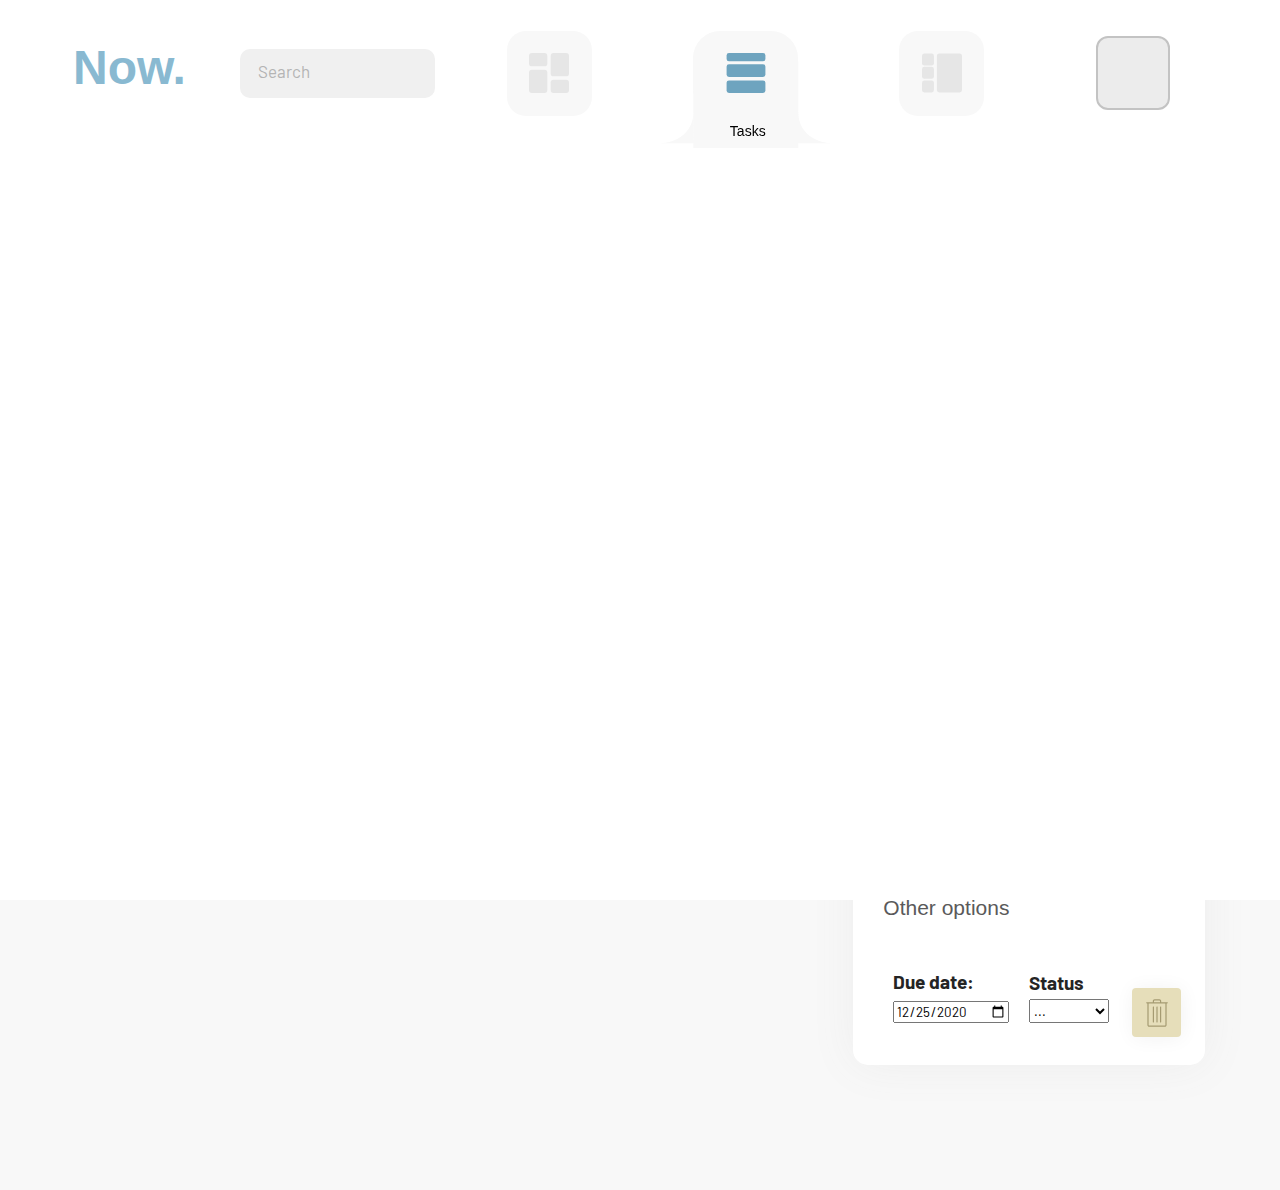
==== commit 78901b9a: "Filestack file attachments now working...sort of" ====
--- a/tasks.html
+++ b/tasks.html
@@ -4,10 +4,9 @@
     <meta charset="UTF-8">
     <meta name="viewport" content="width=device-width, initial-scale=1.0">
     <title>Tasks</title>
-    <link href="https://unpkg.com/filepond/dist/filepond.css" rel="stylesheet">
-    <link href="https://unpkg.com/filepond-plugin-image-preview/dist/filepond-plugin-image-preview.css" rel="stylesheet">
     <link rel="stylesheet" href="public/CSS/tasks.css" type="text/css">
     <link rel="stylesheet" href="https://use.typekit.net/weo2jia.css">
+    <link href="https://releases.transloadit.com/uppy/v1.24.0/uppy.min.css" rel="stylesheet">
     <link href="https://fonts.googleapis.com/css2?family=Barlow:wght@100;200;300;400;500;600;700;800&display=swap" rel="stylesheet">
 </head>
 <body>
@@ -49,6 +48,12 @@
 
         <section>
             <div id="graySection">
+
+                <div class="iframe-filePreview-Container">
+                    <div></div>
+                    <img class="display-user-file-preview" src=""></img>
+                </div>
+
                 <div id="grayContent">
                     <div id="title-view-options">
                         <h1 id="mainTitle">Tasks</h1>
@@ -58,6 +63,7 @@
                     </div>
 
                     <div id="row1">
+
                         <div id="mainCardRow1" class="row1">
 
                             <div class="cont-task-add-button">
@@ -103,14 +109,9 @@
                                 <div id="user-task-attachments">
                                     <div class="user-attachment-markAll"></div>
                                 </div>
-                                <div id="file-upload-container">
-                                    <form action="upload.php" method="post" enctype="multipart/form-data">
-                                        Select image to upload:
-                                        <input type="file" name="fileToUpload" id="fileToUpload">
-                                        <input type="submit" value="Upload Image" name="submit">
-                                      </form>
-                                    <!--<input id="filePondAttatchments" type="file" class="filepond" multiple data-max-files="3">-->
+                                <div id="file-uploads-container">
                                 </div>
+
                                 <div class="upload-icon-container" onmouseenter="animateUploadButton('yes')" onmouseleave="animateUploadButton('no')">
                                     <svg id="upload-icon" xmlns="http://www.w3.org/2000/svg" x="0px" y="0px"width="24" height="24"viewBox="0 0 172 172"style=" fill:#000000;"><g fill="none" fill-rule="nonzero" stroke="none" stroke-width="1" stroke-linecap="butt" stroke-linejoin="miter" stroke-miterlimit="10" stroke-dasharray="" stroke-dashoffset="0" font-family="none" font-weight="none" font-size="none" text-anchor="none" style="mix-blend-mode: normal"><path d="M0,172v-172h172v172z" fill="none"></path><g fill="#a59b72"><path d="M86,20.99609l-50.67057,50.67057l10.75,10.75l32.75391,-32.75391v100.83724h14.33333v-100.83724l32.7539,32.75391l10.75,-10.75z"></path></g></g></svg>                                
                                 </div>
@@ -141,6 +142,7 @@
                             </div>
 
 
+
                         </div>
                     </div>
 
@@ -153,10 +155,11 @@
         <div class="loading-for-user"></div>
     </div>
 
+
+
 </body>
-<script src="https://unpkg.com/filepond-plugin-image-preview/dist/filepond-plugin-image-preview.js"></script>
-<script src="https://unpkg.com/filepond/dist/filepond.js"></script>
-<script src="https://cdnjs.cloudflare.com/ajax/libs/moment.js/2.29.1/moment.min.js">
-</script>
+<script src="https://releases.transloadit.com/uppy/v1.24.0/uppy.min.js"></script>
+<script src="https://cdnjs.cloudflare.com/ajax/libs/moment.js/2.29.1/moment.min.js"></script>
+<script src="//static.filestackapi.com/filestack-js/3.x.x/filestack.min.js"></script>
 <script src="public/JS/tasks.js"></script>
 </html>--- a/public/CSS/tasks.css
+++ b/public/CSS/tasks.css
@@ -1,5 +1,6 @@
 html {
     scroll-behavior: smooth;
+    overflow-x: hidden;
 }
 
 
@@ -766,4 +767,48 @@
 @keyframes heightReverseInd {
     from {height: 163%; width: 163%; bottom: 39px;}
     to {height: 50%; width: 50%; bottom: -240px;}
-}+}
+
+.iframe-filePreview-Container {
+    display: none;
+
+    position: absolute;
+    top: -150px;
+
+    height: calc(100% + 140px);
+    width: 100%;
+
+    margin: 0px;
+
+    border-radius: 8px;
+    background-color: rgba(128, 128, 128, 0.26) !important;
+
+    z-index: 1000;
+}
+.iframe-filePreview-Container > div {
+    width: calc(100% - 200px); 
+    height: calc(100% - 200px); 
+
+    margin: 100px;
+
+    position: absolute;
+
+    background-color: rgb(128, 128, 128);
+    border: 3px rgba(0, 0, 0, 0) solid;
+    border-radius: 5px;
+
+    z-index: -2;
+}
+.display-user-file-preview {
+    z-index: 1000;
+
+    width: calc(100% - 200px); 
+    height: calc(100% - 200px); 
+
+    margin: 100px;
+
+    border-radius: 5px;
+    border: 3px rgb(0, 0, 0) solid;
+    
+    object-fit: contain;
+}
